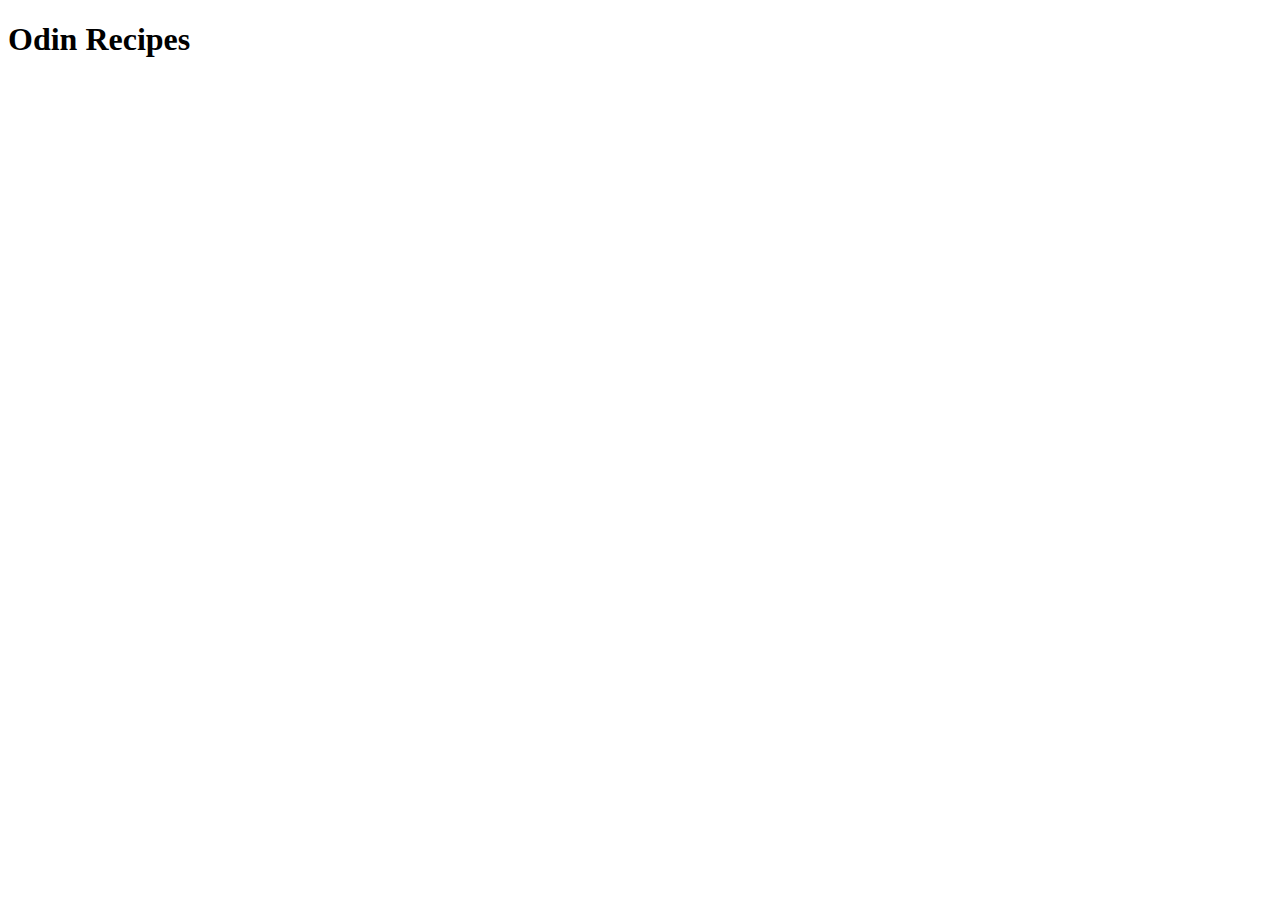
==== index.html @ f73dce58 "Create initial structure of the main page" ====
<!DOCTYPE html>
<html lang="en">
<head>
  <meta charset="UTF-8">
  <meta http-equiv="X-UA-Compatible" content="IE=edge">
  <meta name="viewport" content="width=device-width, initial-scale=1.0">
  <title>Odin Recipes</title>
</head>
<body>
  <h1>Odin Recipes</h1>
</body>
</html>
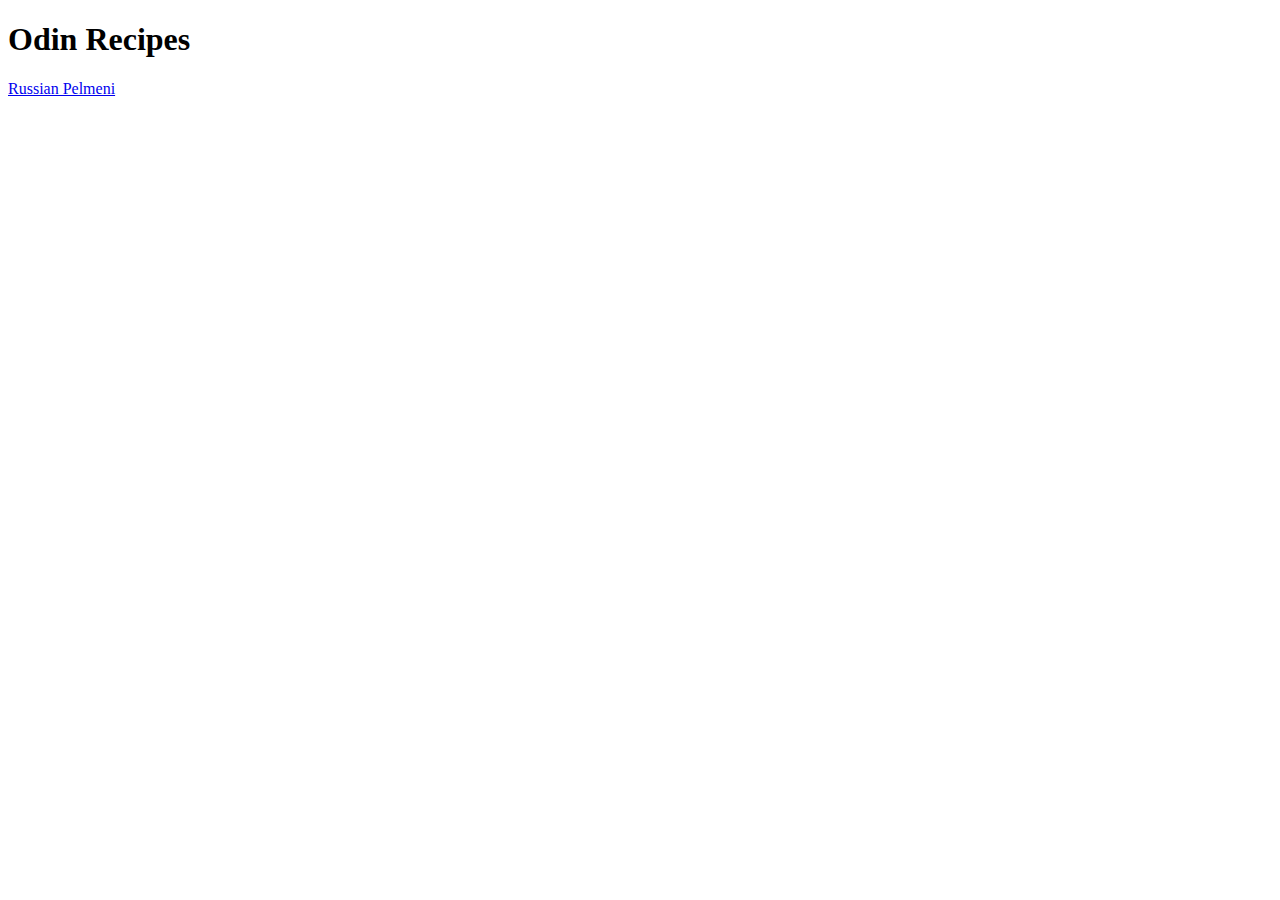
==== commit f18b1334: "Create a recipe page" ====
--- a/index.html
+++ b/index.html
@@ -8,5 +8,6 @@
 </head>
 <body>
   <h1>Odin Recipes</h1>
+  <a href="recipes/pelmeni.html">Russian Pelmeni</a>
 </body>
 </html>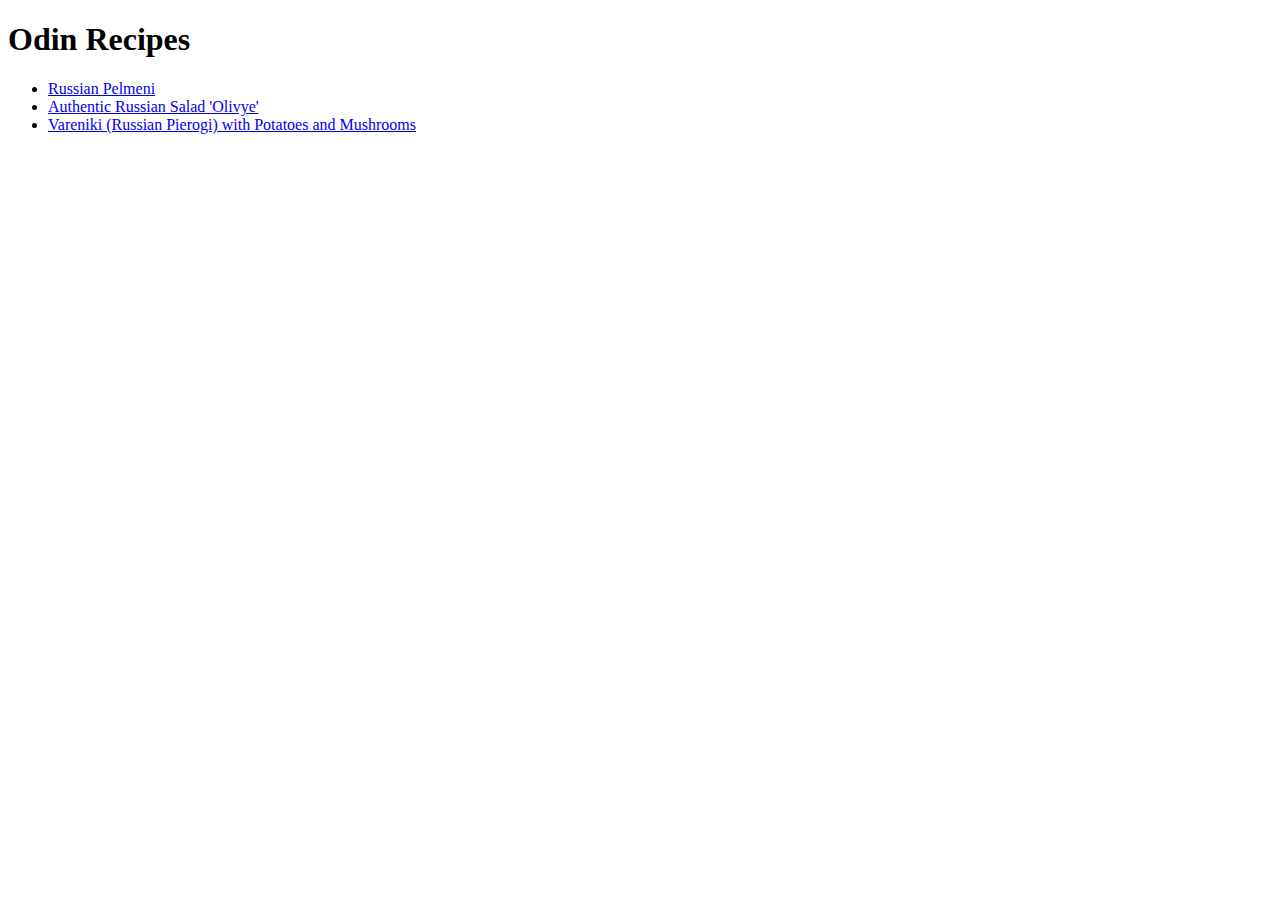
==== commit 4c57dcda: "Add more recipes and finishing touches" ====
--- a/index.html
+++ b/index.html
@@ -8,6 +8,10 @@
 </head>
 <body>
   <h1>Odin Recipes</h1>
-  <a href="recipes/pelmeni.html">Russian Pelmeni</a>
+  <ul>
+    <li><a href="recipes/pelmeni.html">Russian Pelmeni</a></li>
+    <li><a href="recipes/olivye.html">Authentic Russian Salad 'Olivye'</a></li>
+    <li><a href="recipes/vareniki.html">Vareniki (Russian Pierogi) with Potatoes and Mushrooms</a></li>
+  </ul>
 </body>
 </html>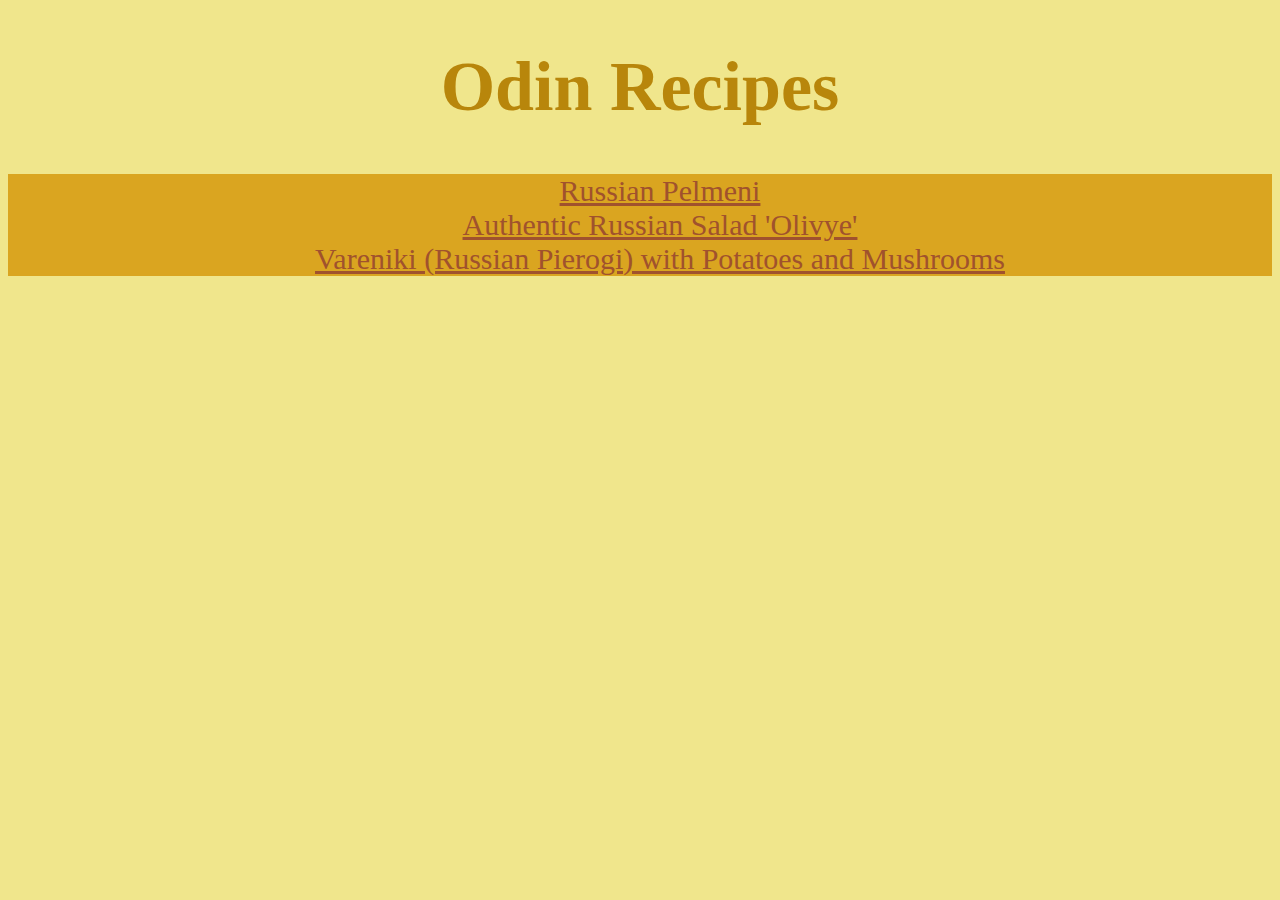
==== commit 6e7668bf: "Style your Odin Recipes project" ====
--- a/index.html
+++ b/index.html
@@ -4,14 +4,15 @@
   <meta charset="UTF-8">
   <meta http-equiv="X-UA-Compatible" content="IE=edge">
   <meta name="viewport" content="width=device-width, initial-scale=1.0">
+  <link rel="stylesheet" href="./css/style.css">
   <title>Odin Recipes</title>
 </head>
 <body>
-  <h1>Odin Recipes</h1>
-  <ul>
-    <li><a href="recipes/pelmeni.html">Russian Pelmeni</a></li>
-    <li><a href="recipes/olivye.html">Authentic Russian Salad 'Olivye'</a></li>
-    <li><a href="recipes/vareniki.html">Vareniki (Russian Pierogi) with Potatoes and Mushrooms</a></li>
+  <h1 class="center-align bigger">Odin Recipes</h1>
+  <ul class="center-align" id="no-style">
+    <li class="center-align"><a href="recipes/pelmeni.html">Russian Pelmeni</a></li>
+    <li class="center-align"><a href="recipes/olivye.html">Authentic Russian Salad 'Olivye'</a></li>
+    <li class="center-align"><a href="recipes/vareniki.html">Vareniki (Russian Pierogi) with Potatoes and Mushrooms</a></li>
   </ul>
 </body>
 </html>--- a/css/style.css
+++ b/css/style.css
@@ -0,0 +1,69 @@
+#bad-img {
+    width: 30%;
+}
+
+#no-style {
+    list-style: none;
+}
+
+.center-align.bigger {
+    color:darkgoldenrod;
+    font-size: 70px;
+}
+
+.center-align {
+    text-align: center;
+}
+
+.center-image {
+    display: block;
+    margin-left: auto;
+    margin-right: auto;
+    width: 50%;
+}
+
+a,
+li,
+p {
+    font-size: 24px;
+}
+
+a {
+    color: sienna;
+    font-size: 30px;
+}
+
+body {
+    background-color: khaki;
+}
+
+h1,
+h2,
+h3 {
+    color: hsl(19, 56%, 20%);
+}
+
+h2 {
+    text-align: center;
+    font-size: 28px;
+}
+
+h3 {
+    font-size: 26px;
+}
+
+img {
+    width: auto;
+    height: auto;
+    ;
+}
+
+p {
+    background-color: hsl(34, 57%, 50%);
+    text-align: justify;
+}
+
+ul,
+ol {
+    background-color: goldenrod;
+}